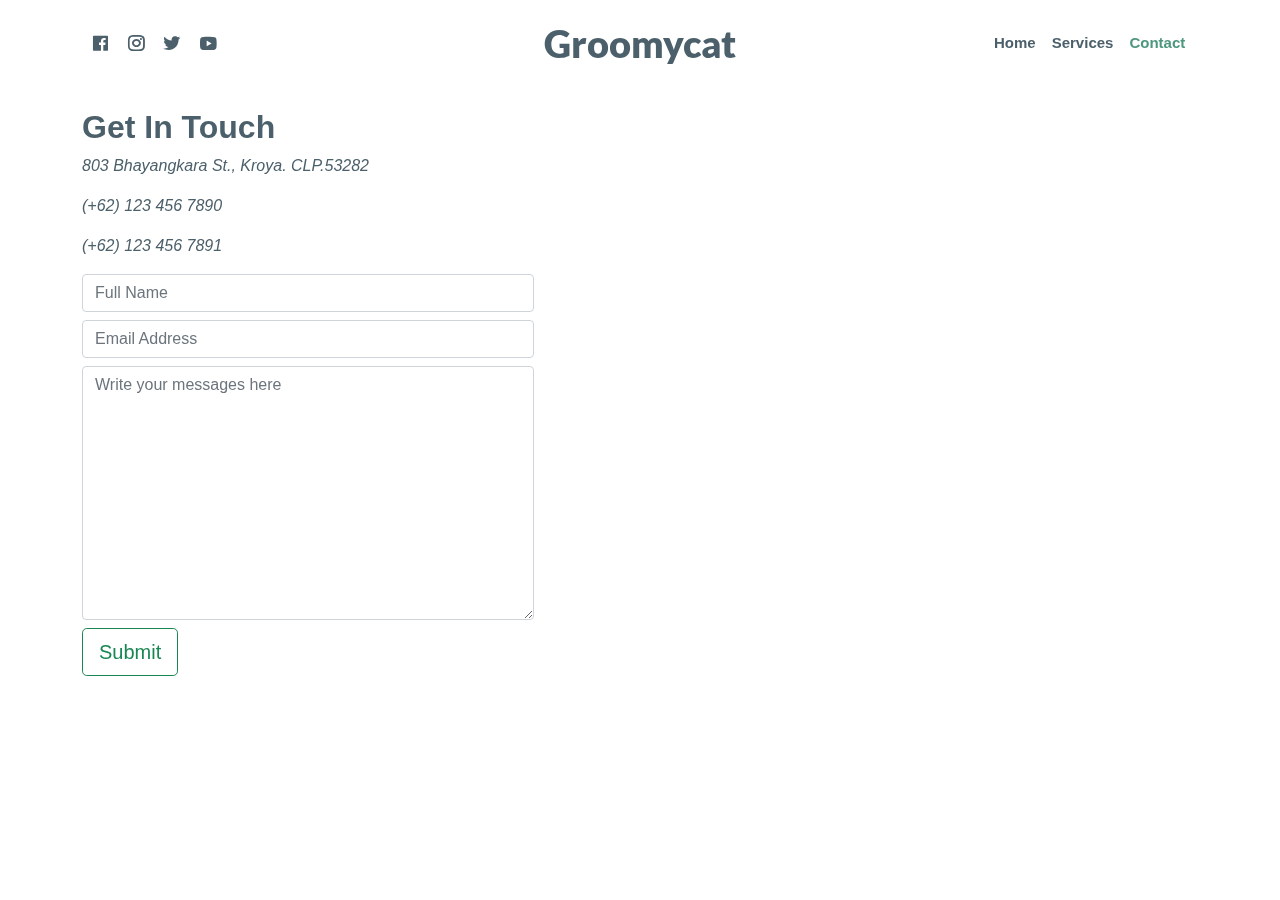
==== contact.html @ 2e1c2865 "+ service" ====
<!doctype html>
<html lang="en">
    <head>
        <!-- Required meta tags -->
        <meta charset="utf-8">
        <meta name="viewport" content="width=device-width, initial-scale=1">
        <title>Groomycat | Contact</title>
        <!-- Bootstrap CSS -->
        <link href="https://cdn.jsdelivr.net/npm/bootstrap@5.1.3/dist/css/bootstrap.min.css" rel="stylesheet" integrity="sha384-1BmE4kWBq78iYhFldvKuhfTAU6auU8tT94WrHftjDbrCEXSU1oBoqyl2QvZ6jIW3" crossorigin="anonymous">
        <link rel="icon" type="image/x-icon" href="/assets/img/favicon.ico">


        <!--
            Third party libraries
        -->
    
        <!-- Bootsrap v5.1.3 -->
        <link rel="stylesheet" type="text/css" href="assets/lib/bootstrap-5.1.3/css/bootstrap.min.css" />
        <!-- Animate on Scroll v2.3.1 -->
        <link href="assets/lib/aos-3.2.1/aos.css" rel="stylesheet" />
        <script src="assets/lib/aos-3.2.1/aos.js"></script>
        <!-- Remix Icon v2.5.0 -->
        <link href="assets/lib/remixicon-2.5.0/remixicon.css" rel="stylesheet">
        <!-- JQuery v2.5.0 -->
        <script type="text/javascript" src="assets/lib/jquery-3.6.0/jquery.min.js"></script>
    
        <!--
            Custom Script/CSS 
        -->
    
        <link rel="stylesheet" type="text/css" href="assets/css/main.css" />
    </head>
    <body>
        <!-- Header -->
    <header id="header" class="header fixed-top">
        <!-- Container -->
        <div class="container d-flex align-items-center justify-content-lg-between">
            <!-- Social Links -->
            <div class="social-links d-none d-lg-block d-xl-block d-xl-block d-xxl-block">
                <ul>
                    <li class="nav-link">
                        <a href="http://example.com/" target="_blank">
                            <i class="ri-facebook-box-fill"></i>
                        </a>
                    </li>
                    <li class="nav-link">
                        <a href="http://example.com/" target="_blank">
                            <i class="ri-instagram-line"></i>
                        </a>
                    </li>
                    <li class="nav-link">
                        <a href="http://example.com/" target="_blank">
                            <i class="ri-twitter-fill"></i>
                        </a>
                    </li>
                    <li class="nav-link">
                        <a href="http://example.com/" target="_blank">
                            <i class="ri-youtube-fill"></i>
                        </a>
                    </li>
                </ul>
            </div> <!-- End of Social Links -->
            <!-- Logo -->
            <h1 class="logo me-auto me-lg-0">
                <a href="index.html">Groomycat</a>
            </h1> <!-- End of Logo -->
            <!-- Navbar -->
            <nav id="navbar" class="navbar order-last order-lg-0">
                <ul>
                    <li><a class="nav-link" href="index.html" target="_blank">Home</a></li>
                    <li><a class="nav-link" href="services.html" target="_blank">Services</a></li>
                    <li><a class="nav-link active" href="contact.html" target="_self">Contact</a></li>
                </ul>
                <i class="ri-menu-3-fill mobile-nav-toggle"></i>
            </nav> <!-- End of Navbar -->
        </div> <!-- End of Container -->
    </header> <!-- End of Header -->

        <main>
            <section id="see-us-section" class="see-us-section">
                    <div class="container mt-5" data-aos="zoom-in" data-aos-easing="linear" data-aos-duration="1500">
                        <div class="row">
                            <div class="col">
                                <form action="POST" class="form-inline">
                                    <p class="fw-bold h2">Get In Touch</p>
                                    <p>
                                        <i class="bi bi-geo-alt-fill">    803 Bhayangkara St., Kroya. CLP.53282</i>
                                    </p>
                                    <p>
                                        <i class="bi bi-telephone-fill">    (+62) 123 456 7890</i> 
                                    </p>
                                    <p>
                                        <i class="bi bi-phone">    (+62) 123 456 7891</i>
                                    </p>
                                    <div class="mb-2">
                                        <input type="name" class="form-control" id="exampleInputEmail1" aria-describedby="emailHelp" placeholder="Full Name">
                                    </div>
                                    <div class="mb-2">
                                        <input type="email" class="form-control" id="exampleInputEmail1" aria-describedby="emailHelp" placeholder="Email Address">
                                    </div>
                                    <div class="mb-2">
                                        <textarea class="form-control" placeholder="Write your messages here" name="" id="" cols="30" rows="10"></textarea>
                                    </div>
                                    <button type="submit" class="btn btn-outline-success btn-lg mb-5">Submit</button>
                                </form>
                            </div>
                            <div class="col" data-aos="zoom-in" data-aos-easing="linear" data-aos-duration="1500">
                                <div class="embed-responsive embed-responsive-16by9">
                                    <iframe src="https://www.google.com/maps/embed?pb=!1m18!1m12!1m3!1d3954.4920836855167!2d109.25138791477715!3d-7.63010859449859!2m3!1f0!2f0!3f0!3m2!1i1024!2i768!4f13.1!3m3!1m2!1s0x2e654128eaaaaaab%3A0x3e90bcf5beb75031!2sStasiun%20Kroya!5e0!3m2!1sen!2sid!4v1652248212293!5m2!1sen!2sid" width="640px" height="525px" style="border:0;" allowfullscreen="" loading="lazy" referrerpolicy="no-referrer-when-downgrade" class="embed-responsive-item"></iframe>
                                </div>
                            </div>
                        </div>
                    </div>
            </section>

            <footer id="footer">
                <!-- 
                    TODO: create footer 
                -->
            </footer>

        </main>
        <script type="module" src="assets/lib/jquery-3.6.0/jquery.min.js"></script>
        <script type="module" src="assets/lib/bootstrap-5.1.3/js/bootstrap.bundle.min.js"></script>
        <script type="text/javascript" src="assets/js/main.js"></script>
        <script src="https://cdn.jsdelivr.net/npm/bootstrap@5.1.3/dist/js/bootstrap.bundle.min.js" integrity="sha384-ka7Sk0Gln4gmtz2MlQnikT1wXgYsOg+OMhuP+IlRH9sENBO0LRn5q+8nbTov4+1p" crossorigin="anonymous"></script>
    </body>
</html>
---- assets/css/main.css ----
/* --------- 
 * Imports *
 --------- */

@font-face {
  font-family: 'Lato';
  src: url('/assets/font/lato/Lato-Black.ttf') format('truetype'),
    url('/assets/font/lato/Lato-BlackItalic.ttf') format('truetype'),
    url('/assets/font/lato/Lato-Bold.ttf') format('truetype'),
    url('/assets/font/lato/Lato-BoldItalic.ttf') format('truetype'),
    url('/assets/font/lato/Lato-Italic.ttf') format('truetype'),
    url('/assets/font/lato/Lato-Light.ttf') format('truetype'),
    url('/assets/font/lato/Lato-LightItalic.ttf') format('truetype'),
    url('/assets/font/lato/Lato-Regular.ttf') format('truetype'),
    url('/assets/font/lato/Lato-Thin.ttf') format('truetype'),
    url('/assets/font/lato/Lato-ThinItalic.ttf') format('truetype'), ;
}

/* -------- 
 * Common *
 -------- */

:root {

  /* ----------------- 
   * Jangan Diganti! *
   * Do not Change!  *
   ----------------- */

  scroll-behavior: smooth;

  /** 
   * Colors                                                                   
   * ref: https://coolors.co/000000-4c606b-bbdddb-c9e4e2-f4f4f9-4e967e-458771-ffe057
   */
  --black: hsl(0, 0%, 0%);
  --cadet: hsl(201, 17%, 36%);
  --powder-blue: hsl(177, 33%, 79%);
  --light-cyan: hsl(176, 33%, 84%);
  --ghost-white: hsl(240, 29%, 97%);
  --illuminating-emerald: hsl(160, 32%, 45%);
  --viridian: hsl(160, 32%, 40%);
}

body {
  font-family: "Open Sans", sans-serif;
  color: var(--cadet);
}

a {
  text-decoration: none;
}

a:hover {
  text-decoration: none;
}

h1,
h2,
h3,
h4,
h5,
h6 {
  font-family: "Lato", sans-serif;
}

/* ----------------------------- 
 * Disable AOS delay on mobile *
 ----------------------------- */

@media screen and (max-width: 768px) {
  [data-aos-delay] {
    transition-delay: 0 !important;
  }
}

/* -------- 
 * Header *
 -------- */

.header {
  transition: all 0.5s;
  z-index: 1000;
  padding: 20px 0;
}

.header.header-scrolled {
  padding: 10px 0;
  background: #fff;
  box-shadow: 0px 2px 15px hsla(201, 17%, 36%, 0.1);
}

.header.header-inner-pages {
  background: rgba(0, 0, 0, 0.8);
}

.header .logo {
  font-size: 38px;
  margin: 0;
  padding: 0;
  line-height: 1;
  font-weight: 900;
}

@media (max-width: 768px) {
  .header .logo {
    font-size: 24px;
  }
}

.header .logo a {
  color: var(--cadet);
}

.social-links {
  padding: 0;
}

@media (min-width: 992px) {
  .social-links {
    width: 13.25rem;
  }
}

.social-links ul {
  margin: 0;
  padding: 0;
  display: flex;
  list-style: none;
  align-items: center;
}

.social-links li {
  position: relative;
}

.social-links .nav-link {
  padding: 0.5rem 0.5rem !important;
}

.social-links a,
.social-links a:focus {
  display: flex;
  align-items: center;
  justify-content: space-between;
}

.social-links i {
  font-size: 20px;
  transition: 0.4s;
  color: var(--cadet);
}

.social-links i:hover {
  color: var(--illuminating-emerald);
}

/* -------- 
 * Navbar *
 -------- */

/**
 * Desktop
 */
.navbar {
  padding: 0;
}

@media (min-width: 992px) {
  .navbar {
    width: 13.25rem;
  }
}

.navbar ul {
  margin: 0;
  padding: 0;
  display: flex;
  list-style: none;
}

.navbar li {
  position: relative;
}

.navbar .nav-link {
  padding: 0.5rem 0.5rem !important;
}

.navbar a,
.navbar a:focus {
  display: flex;
  align-items: center;
  justify-content: space-between;
  font-size: 15px;
  font-weight: 600;
  color: var(--cadet);
  white-space: nowrap;
  transition: 0.4s;
}

.navbar a:hover,
.navbar li:hover>a {
  color: var(--illuminating-emerald);
}

.navbar .active,
.navbar .active:focus {
  color: var(--illuminating-emerald);
}

.navbar .dropdown ul {
  display: block;
  position: absolute;
  left: 14px;
  top: calc(100% + 30px);
  margin: 0;
  z-index: 99;
  opacity: 0;
  background: #fff;
  box-shadow: 0px 0px 30px rgba(127, 137, 161, 0.25);
  transition: 0.3s;
}

.navbar .dropdown ul li {
  min-width: 200px;
}

.navbar .dropdown ul a {
  font-size: 14px;
  text-transform: none;
  color: #151515;
  font-weight: 400;
}

.navbar .dropdown ul a i {
  font-size: 12px;
}

.navbar .dropdown ul a:hover,
.navbar .dropdown ul .active:hover,
.navbar .dropdown ul li:hover>a {
  background-color: #ffc451;
}

.navbar .dropdown:hover>ul {
  opacity: 1;
  top: 100%;
  visibility: visible;
}

.navbar .dropdown .dropdown ul {
  top: 0;
  left: calc(100% - 30px);
}

.navbar .dropdown .dropdown:hover>ul {
  opacity: 1;
  top: 0;
  left: 100%;
  visibility: visible;
}

@media (max-width: 1366px) {
  .navbar .dropdown .dropdown ul {
    left: -90%;
  }

  .navbar .dropdown .dropdown:hover>ul {
    left: -100%;
  }
}

/**
 * Mobile
 */
.mobile-nav-toggle {
  color: var(--cadet);
  font-size: 28px;
  cursor: pointer;
  display: none;
  line-height: 0;
  transition: 0.5s;
}

.mobile-nav-toggle.ri-menu-3-fill,
.mobile-nav-toggle.ri-close-fill {
  line-height: 1;
}

@media (max-width: 992px) {
  .mobile-nav-toggle {
    display: block;
  }

  .navbar ul {
    display: none;
  }
}

.navbar-mobile {
  position: fixed;
  top: 0;
  right: 0;
  left: 0;
  bottom: 0;
  background: rgba(0, 0, 0, 0.9);
  transition: 0.3s;
  z-index: 999;
}

.navbar-mobile .mobile-nav-toggle {
  position: absolute;
  top: 15px;
  right: 15px;
}

.navbar-mobile ul {
  display: block;
  position: absolute;
  top: 55px;
  right: 15px;
  bottom: 15px;
  left: 15px;
  border-radius: 15px;
  background-color: #fff;
  overflow-y: auto;
  transition: 0.3s;
}

.navbar-mobile a,
.navbar-mobile a:focus {
  font-size: 15px;
  color: var(--cadet);
}

.navbar-mobile a:hover,
.navbar-mobile .active,
.navbar-mobile li:hover>a {
  color: var(--ghost-white);
  background-color: var(--illuminating-emerald);
}

.navbar-mobile .getstarted,
.navbar-mobile .getstarted:focus {
  margin: 15px;
}

.navbar-mobile .dropdown ul {
  position: static;
  display: none;
  z-index: 99;
  opacity: 1;
  visibility: visible;
  background: #fff;
  box-shadow: 0px 0px 30px rgba(127, 137, 161, 0.25);
}

.navbar-mobile .dropdown ul li {
  min-width: 200px;
}

.navbar-mobile .dropdown ul a {
  color: #151515;
}

.navbar-mobile .dropdown ul a i {
  font-size: 12px;
}

.navbar-mobile .dropdown ul a:hover,
.navbar-mobile .dropdown ul .active:hover,
.navbar-mobile .dropdown ul li:hover>a {
  background-color: #ffc451;
}

.navbar-mobile .dropdown>.dropdown-active {
  display: block;
}

/* --------- 
 * Section *
 --------- */

section {
  padding: 60px 0;
}

.section-header {
  text-align: center;
  padding-bottom: 40px;
}

.section-header h2 {
  padding: 0;
  font-size: 32px;
  line-height: 42px;
  font-weight: 700;
  color: var(--cadet);
}

.section-header .solid-divider {
  margin: 15px 0;
  border-top: 3px solid var(--cadet);
}

.section-header p {
  padding: 0;
  letter-spacing: 0.5px;
  color: var(--cadet);
}

@media (max-width: 768px) {
  .section-header h2 {
    font-size: 28px;
    line-height: 32px;
  }
}

/* --------------
 * Hero Section *
 -------------- */

.hero {
  width: 100%;
  height: 100vh;
}

.hero h1 {
  margin: 0;
  font-size: 48px;
  font-weight: 700;
  color: var(--cadet);
}

.hero h2 {
  color: var(--cadet);
  margin: 15px 0 0 0;
  font-size: 26px;
}

.hero .btn-our-services {
  margin-top: 30px;
  padding: 9px 20px 9px 24px;
  border-radius: 10px;
  white-space: nowrap;
  display: inline-block;
  transition: 0.5s;
  font-weight: 600;
  font-size: 16px;
  letter-spacing: 1px;
  background-color: var(--illuminating-emerald);
  color: #fff;
}

.hero .btn-our-services:hover {
  background-color: var(--viridian);
}

.hero .hero-img {
  text-align: right;
}

@media (min-width: 1024px) {
  .hero {
    background-attachment: fixed;
  }
}

@media (max-width: 992px) {
  .hero {
    height: auto;
    padding: 120px 0 60px 0;
  }

  .hero .hero-img {
    text-align: center;
    margin-top: 80px;
  }

  .hero .hero-img img {
    width: 80%;
  }
}

@media (max-width: 768px) {
  .hero {
    text-align: center;
  }

  .hero h1 {
    font-size: 32px;
  }

  .hero h2 {
    font-size: 24px;
  }

  .hero .hero-img img {
    width: 100%;
  }
}

/* ------------------
 * Featured Section *
 ------------------ */

.featured {
  width: 100%;
  padding-top: calc(25vh / 2);
  padding-bottom: calc(25vh / 2);
}

.featured .box {
  padding: 20px;
  box-shadow: 0px 0px 20px rgba(0, 0, 0, 0.05);
  text-align: center;
  height: 100%;
  border-radius: 15px;
}

.featured .box:hover {
  border: 2px solid var(--powder-blue);
}

.featured .box img {
  padding: 30px 50px;
  border-radius: 50%;
  transition: 0.5s;
  transform: scale(1.1);
}

.featured .box:hover img {
  transform: scale(1);
}

.box h3 {
  font-size: 24px;
  color: var(--cadet);
  font-weight: 700;
  margin: 24px 0px;
}

.box a,
.box a:focus {
  font-size: 15px;
  font-weight: 600;
  color: var(--illuminating-emerald);
  text-decoration: underline;
  white-space: nowrap;
}

/* ---------------------
 * Testimonial Section *
 --------------------- */

.testimonial {
  width: 100%;
  padding-top: calc(25vh / 2);
  padding-bottom: calc(25vh / 2);
}

.testimonial .container .row div .section-header {
  padding: 0 15px;
  text-align: start;
}

.carousel-inner .carousel-item img {
  border-radius: 15px !important;
}

.darken-img {
  filter: brightness(40%);
}

@media (max-width: 992px) {
  .testimonial .container .row div {
    justify-content: center;
  }

  .testimonial .container .row div .section-header {
    text-align: center;
  }
}

@media (max-width: 768px) {
  .carousel-caption {
    padding: 0;
  }

  .carousel-item div p {
    font-size: 12px !important;
    margin-bottom: 0;
  }

  .carousel-item div h5 {
    font-size: 16px !important;
  }

  .carousel-indicators {
    display: none;
  }
}

/* -----------------
 * See Us Section *
 ----------------- */

.see-us {
  width: 100%;
  padding-top: calc(25vh / 2);
  padding-bottom: calc(25vh / 2);
}

.see-us .bushrs {
  background-color: var(--light-cyan);
  color: var(--cadet);
  border-top-left-radius: 15px;
  border-bottom-left-radius: 15px;
}

.see-us h4 {
  padding: 3rem 5rem 0 5rem;
  align-self: center;
  text-align: center;
  font-weight: 600;
}

.see-us .days {
  padding: 3rem 3rem;
  text-align: start;
}

.see-us .hours {
  padding: 3rem 3rem;
  text-align: end;
}

.see-us .busloc {
  border: 2px solid var(--light-cyan);
  color: var(--cadet);
  border-top-right-radius: 15px;
  border-bottom-right-radius: 15px;
}

.see-us .row {
  --bs-gutter-x: 0 !important;
}

.see-us .map-responsive {
  padding-bottom: 76.6%;
  position: relative;
  height: 0;
  border-top-right-radius: 15px;
}

.see-us .map-responsive iframe {
  left: 0;
  top: 0;
  height: 100%;
  width: 100%;
  position: absolute;
  border-top-right-radius: 15px;
}

.see-us .row {
  --bs-gutter-x: 0 !important;
}

.see-us .map-responsive {
  padding-bottom: 75%;
  position: relative;
  height: 0;
  border-top-right-radius: 15px;
}

.see-us .busloc .map-loc p {
  padding: 1rem 1rem;
  border-top: 2px solid var(--light-cyan);
  text-align: center;
  margin: 0;
}

@media (max-width: 992px) {
  .see-us h4 {
    padding: 3rem 5rem 0 5rem;
  }

  .see-us .bushrs {
    border-top-left-radius: 15px;
    border-top-right-radius: 15px;
    border-bottom-left-radius: 0;
  }

  .see-us .busloc {
    border-top-right-radius: 0;
    border-bottom-left-radius: 15px;
    border-bottom-right-radius: 15px;
  }

  .see-us .map-responsive {
    border-bottom-left-radius: 0px;
  }

  .see-us .map-responsive iframe {
    border-top-right-radius: 0px;
  }

}

@media (max-width: 768px) {
  .see-us h4 {
    padding: 1.5rem 3rem 0 3rem;
  }

  .see-us .days {
    padding: 1.5rem 2rem;
    font-size: 12px;
  }

  .see-us .hours {
    padding: 1.5rem 2rem;
    font-size: 12px;
  }
}

@media (max-width: 340px) {
  .see-us h4 {
    padding: 2rem 1rem 0rem 1rem;
  }

  .see-us .days {
    padding: 1.5rem 1rem;
    font-size: 11px;
  }

  .see-us .hours {
    padding: 1.5rem 1rem;
    font-size: 11px;
  }
}

/* --------
 * Footer *
 -------- */
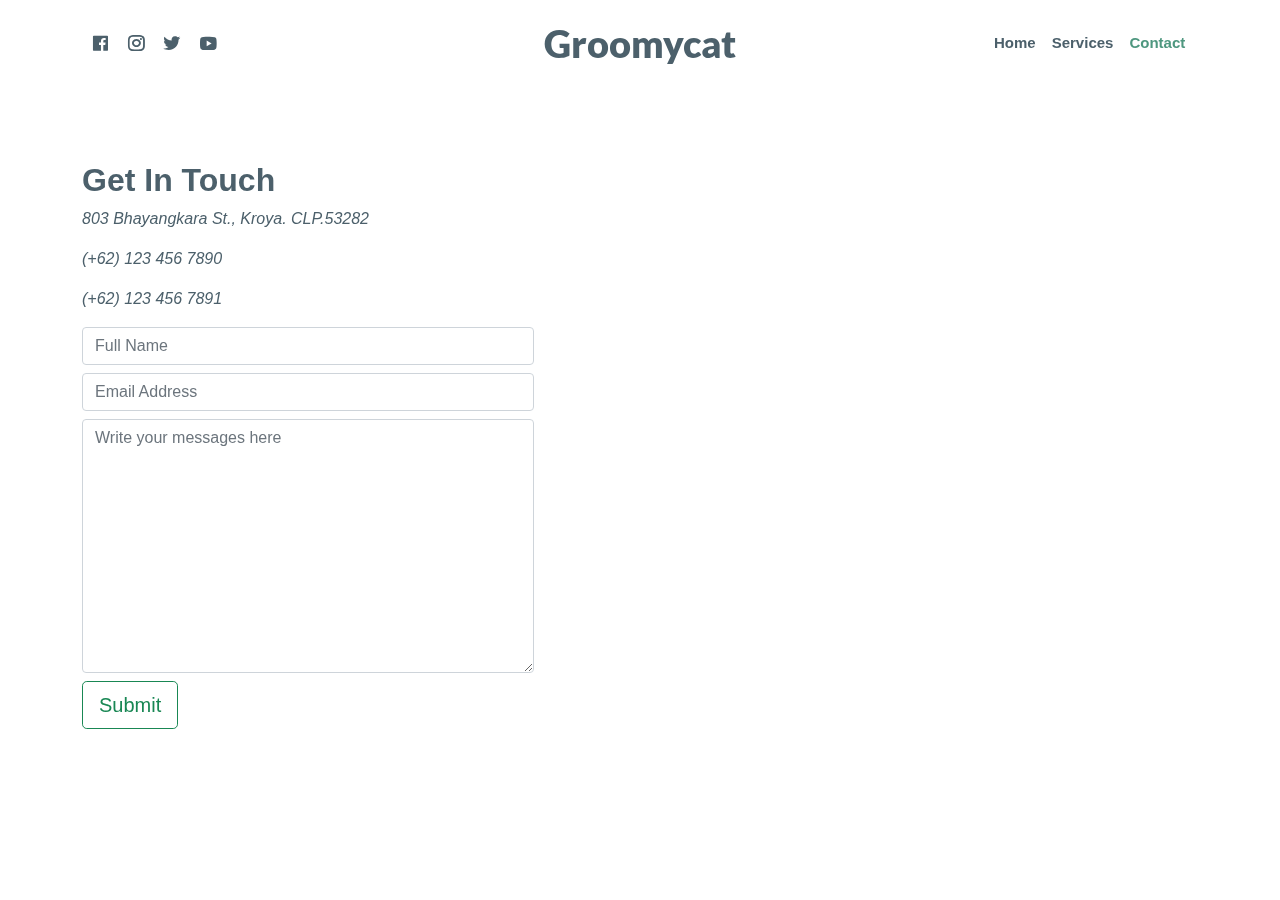
==== commit c5937efa: "+ .services & .contact padding" ====
--- a/contact.html
+++ b/contact.html
@@ -1,37 +1,40 @@
 <!doctype html>
 <html lang="en">
-    <head>
-        <!-- Required meta tags -->
-        <meta charset="utf-8">
-        <meta name="viewport" content="width=device-width, initial-scale=1">
-        <title>Groomycat | Contact</title>
-        <!-- Bootstrap CSS -->
-        <link href="https://cdn.jsdelivr.net/npm/bootstrap@5.1.3/dist/css/bootstrap.min.css" rel="stylesheet" integrity="sha384-1BmE4kWBq78iYhFldvKuhfTAU6auU8tT94WrHftjDbrCEXSU1oBoqyl2QvZ6jIW3" crossorigin="anonymous">
-        <link rel="icon" type="image/x-icon" href="/assets/img/favicon.ico">
+
+<head>
+    <!-- Required meta tags -->
+    <meta charset="utf-8">
+    <meta name="viewport" content="width=device-width, initial-scale=1">
+    <title>Groomycat | Contact</title>
+    <!-- Bootstrap CSS -->
+    <link href="https://cdn.jsdelivr.net/npm/bootstrap@5.1.3/dist/css/bootstrap.min.css" rel="stylesheet"
+        integrity="sha384-1BmE4kWBq78iYhFldvKuhfTAU6auU8tT94WrHftjDbrCEXSU1oBoqyl2QvZ6jIW3" crossorigin="anonymous">
+    <link rel="icon" type="image/x-icon" href="/assets/img/favicon.ico">
 
 
-        <!--
+    <!--
             Third party libraries
         -->
-    
-        <!-- Bootsrap v5.1.3 -->
-        <link rel="stylesheet" type="text/css" href="assets/lib/bootstrap-5.1.3/css/bootstrap.min.css" />
-        <!-- Animate on Scroll v2.3.1 -->
-        <link href="assets/lib/aos-3.2.1/aos.css" rel="stylesheet" />
-        <script src="assets/lib/aos-3.2.1/aos.js"></script>
-        <!-- Remix Icon v2.5.0 -->
-        <link href="assets/lib/remixicon-2.5.0/remixicon.css" rel="stylesheet">
-        <!-- JQuery v2.5.0 -->
-        <script type="text/javascript" src="assets/lib/jquery-3.6.0/jquery.min.js"></script>
-    
-        <!--
+
+    <!-- Bootsrap v5.1.3 -->
+    <link rel="stylesheet" type="text/css" href="assets/lib/bootstrap-5.1.3/css/bootstrap.min.css" />
+    <!-- Animate on Scroll v2.3.1 -->
+    <link href="assets/lib/aos-3.2.1/aos.css" rel="stylesheet" />
+    <script src="assets/lib/aos-3.2.1/aos.js"></script>
+    <!-- Remix Icon v2.5.0 -->
+    <link href="assets/lib/remixicon-2.5.0/remixicon.css" rel="stylesheet">
+    <!-- JQuery v2.5.0 -->
+    <script type="text/javascript" src="assets/lib/jquery-3.6.0/jquery.min.js"></script>
+
+    <!--
             Custom Script/CSS 
         -->
-    
-        <link rel="stylesheet" type="text/css" href="assets/css/main.css" />
-    </head>
-    <body>
-        <!-- Header -->
+
+    <link rel="stylesheet" type="text/css" href="assets/css/main.css" />
+</head>
+
+<body>
+    <!-- Header -->
     <header id="header" class="header fixed-top">
         <!-- Container -->
         <div class="container d-flex align-items-center justify-content-lg-between">
@@ -76,53 +79,60 @@
         </div> <!-- End of Container -->
     </header> <!-- End of Header -->
 
-        <main>
-            <section id="see-us-section" class="see-us-section">
-                    <div class="container mt-5" data-aos="zoom-in" data-aos-easing="linear" data-aos-duration="1500">
-                        <div class="row">
-                            <div class="col">
-                                <form action="POST" class="form-inline">
-                                    <p class="fw-bold h2">Get In Touch</p>
-                                    <p>
-                                        <i class="bi bi-geo-alt-fill">    803 Bhayangkara St., Kroya. CLP.53282</i>
-                                    </p>
-                                    <p>
-                                        <i class="bi bi-telephone-fill">    (+62) 123 456 7890</i> 
-                                    </p>
-                                    <p>
-                                        <i class="bi bi-phone">    (+62) 123 456 7891</i>
-                                    </p>
-                                    <div class="mb-2">
-                                        <input type="name" class="form-control" id="exampleInputEmail1" aria-describedby="emailHelp" placeholder="Full Name">
-                                    </div>
-                                    <div class="mb-2">
-                                        <input type="email" class="form-control" id="exampleInputEmail1" aria-describedby="emailHelp" placeholder="Email Address">
-                                    </div>
-                                    <div class="mb-2">
-                                        <textarea class="form-control" placeholder="Write your messages here" name="" id="" cols="30" rows="10"></textarea>
-                                    </div>
-                                    <button type="submit" class="btn btn-outline-success btn-lg mb-5">Submit</button>
-                                </form>
-                            </div>
-                            <div class="col" data-aos="zoom-in" data-aos-easing="linear" data-aos-duration="1500">
-                                <div class="embed-responsive embed-responsive-16by9">
-                                    <iframe src="https://www.google.com/maps/embed?pb=!1m18!1m12!1m3!1d3954.4920836855167!2d109.25138791477715!3d-7.63010859449859!2m3!1f0!2f0!3f0!3m2!1i1024!2i768!4f13.1!3m3!1m2!1s0x2e654128eaaaaaab%3A0x3e90bcf5beb75031!2sStasiun%20Kroya!5e0!3m2!1sen!2sid!4v1652248212293!5m2!1sen!2sid" width="640px" height="525px" style="border:0;" allowfullscreen="" loading="lazy" referrerpolicy="no-referrer-when-downgrade" class="embed-responsive-item"></iframe>
-                                </div>
-                            </div>
+    <section id="contact" class="contact">
+        <div class="container mt-5" data-aos="zoom-in" data-aos-easing="linear" data-aos-duration="1500">
+            <div class="row">
+                <div class="col">
+                    <form action="POST" class="form-inline">
+                        <p class="fw-bold h2">Get In Touch</p>
+                        <p>
+                            <i class="bi bi-geo-alt-fill"> 803 Bhayangkara St., Kroya. CLP.53282</i>
+                        </p>
+                        <p>
+                            <i class="bi bi-telephone-fill"> (+62) 123 456 7890</i>
+                        </p>
+                        <p>
+                            <i class="bi bi-phone"> (+62) 123 456 7891</i>
+                        </p>
+                        <div class="mb-2">
+                            <input type="name" class="form-control" id="exampleInputEmail1" aria-describedby="emailHelp"
+                                placeholder="Full Name">
                         </div>
+                        <div class="mb-2">
+                            <input type="email" class="form-control" id="exampleInputEmail1"
+                                aria-describedby="emailHelp" placeholder="Email Address">
+                        </div>
+                        <div class="mb-2">
+                            <textarea class="form-control" placeholder="Write your messages here" name="" id=""
+                                cols="30" rows="10"></textarea>
+                        </div>
+                        <button type="submit" class="btn btn-outline-success btn-lg mb-5">Submit</button>
+                    </form>
+                </div>
+                <div class="col" data-aos="zoom-in" data-aos-easing="linear" data-aos-duration="1500">
+                    <div class="embed-responsive embed-responsive-16by9">
+                        <iframe
+                            src="https://www.google.com/maps/embed?pb=!1m18!1m12!1m3!1d3954.4920836855167!2d109.25138791477715!3d-7.63010859449859!2m3!1f0!2f0!3f0!3m2!1i1024!2i768!4f13.1!3m3!1m2!1s0x2e654128eaaaaaab%3A0x3e90bcf5beb75031!2sStasiun%20Kroya!5e0!3m2!1sen!2sid!4v1652248212293!5m2!1sen!2sid"
+                            width="640px" height="525px" style="border:0;" allowfullscreen="" loading="lazy"
+                            referrerpolicy="no-referrer-when-downgrade" class="embed-responsive-item"></iframe>
                     </div>
-            </section>
+                </div>
+            </div>
+        </div>
+    </section>
 
-            <footer id="footer">
-                <!-- 
-                    TODO: create footer 
-                -->
-            </footer>
+    <footer id="footer">
+        <!-- 
+            TODO: create footer 
+        -->
+    </footer>
 
-        </main>
-        <script type="module" src="assets/lib/jquery-3.6.0/jquery.min.js"></script>
-        <script type="module" src="assets/lib/bootstrap-5.1.3/js/bootstrap.bundle.min.js"></script>
-        <script type="text/javascript" src="assets/js/main.js"></script>
-        <script src="https://cdn.jsdelivr.net/npm/bootstrap@5.1.3/dist/js/bootstrap.bundle.min.js" integrity="sha384-ka7Sk0Gln4gmtz2MlQnikT1wXgYsOg+OMhuP+IlRH9sENBO0LRn5q+8nbTov4+1p" crossorigin="anonymous"></script>
-    </body>
+    <script type="module" src="assets/lib/jquery-3.6.0/jquery.min.js"></script>
+    <script type="module" src="assets/lib/bootstrap-5.1.3/js/bootstrap.bundle.min.js"></script>
+    <script type="text/javascript" src="assets/js/main.js"></script>
+    <script src="https://cdn.jsdelivr.net/npm/bootstrap@5.1.3/dist/js/bootstrap.bundle.min.js"
+        integrity="sha384-ka7Sk0Gln4gmtz2MlQnikT1wXgYsOg+OMhuP+IlRH9sENBO0LRn5q+8nbTov4+1p"
+        crossorigin="anonymous"></script>
+</body>
+
 </html>--- a/assets/css/main.css
+++ b/assets/css/main.css
@@ -36,10 +36,11 @@
   --black: hsl(0, 0%, 0%);
   --cadet: hsl(201, 17%, 36%);
   --powder-blue: hsl(177, 33%, 79%);
-  --light-cyan: hsl(176, 33%, 84%);
   --ghost-white: hsl(240, 29%, 97%);
   --illuminating-emerald: hsl(160, 32%, 45%);
   --viridian: hsl(160, 32%, 40%);
+  --brunswick-green: hsl(160, 31%, 28%);
+  --mustard: hsl(49, 100%, 67%);
 }
 
 body {
@@ -613,7 +614,7 @@
 }
 
 .see-us .bushrs {
-  background-color: var(--light-cyan);
+  background-color: var(--powder-blue);
   color: var(--cadet);
   border-top-left-radius: 15px;
   border-bottom-left-radius: 15px;
@@ -637,7 +638,7 @@
 }
 
 .see-us .busloc {
-  border: 2px solid var(--light-cyan);
+  border: 2px solid var(--powder-blue);
   color: var(--cadet);
   border-top-right-radius: 15px;
   border-bottom-right-radius: 15px;
@@ -676,7 +677,7 @@
 
 .see-us .busloc .map-loc p {
   padding: 1rem 1rem;
-  border-top: 2px solid var(--light-cyan);
+  border-top: 2px solid var(--powder-blue);
   text-align: center;
   margin: 0;
 }
@@ -740,6 +741,171 @@
   }
 }
 
+
+/* ----------
+ * Services *
+ ---------- */
+
+.services {
+  width: 100%;
+  padding-top: calc(25vh / 2);
+  padding-bottom: calc(25vh / 2);
+}
+
+
+/* ---------
+ * Contact *
+ --------- */
+
+.contact {
+  width: 100%;
+  padding-top: calc(25vh / 2);
+  padding-bottom: calc(25vh / 2);
+}
+
 /* --------
  * Footer *
- -------- */+ -------- */
+
+#footer {
+  background: var(--brunswick-green);
+  color: #fff;
+  font-size: 14px;
+}
+
+#footer .footer-top {
+  background: var(--illuminating-emerald);
+  padding: 60px 0 30px 0;
+}
+
+#footer .footer-top .footer-info {
+  margin-bottom: 30px;
+}
+
+#footer .footer-top .footer-info h3 {
+  font-size: 28px;
+  margin: 0 0 20px 0;
+  padding: 2px 0 2px 0;
+  line-height: 1;
+  font-weight: 700;
+}
+
+#footer .footer-top .footer-info p {
+  font-size: 14px;
+  line-height: 24px;
+  margin-bottom: 0;
+  font-family: "Lato", sans-serif;
+  color: #fff;
+}
+
+#footer .footer-top h4 {
+  font-size: 16px;
+  font-weight: 600;
+  color: #fff;
+  position: relative;
+  padding-bottom: 12px;
+}
+
+#footer .footer-top .footer-links {
+  margin-bottom: 30px;
+}
+
+#footer .footer-top .footer-links ul {
+  list-style: none;
+  padding: 0;
+  margin: 0;
+}
+
+#footer .footer-top .footer-links ul i {
+  padding-right: 2px;
+  color: var(--ghost-white);
+  font-size: 18px;
+  line-height: 1;
+  opacity: 0.5;
+}
+
+#footer .footer-top .footer-links ul li {
+  padding: 10px 0;
+  display: flex;
+  align-items: center;
+}
+
+#footer .footer-top .footer-links ul li:first-child {
+  padding-top: 0;
+}
+
+#footer .footer-top .footer-links ul a {
+  color: #fff;
+  transition: 0.3s;
+  display: inline-block;
+  line-height: 1;
+}
+
+#footer .footer-top .footer-links ul a:hover {
+  text-decoration: underline;
+}
+
+#footer .developed-by {
+  padding: 1rem 0;
+  text-align: center;
+  font-size: 13px;
+  color: #fff;
+}
+
+/* ---------------------------------------------
+ * Pre-loader                                  *
+ * Ref: https://codepen.io/bassetts/pen/RqrPWG *
+ --------------------------------------------- */
+
+.pre-loader-container {
+  position: fixed;
+  top: 0;
+  left: 0;
+  right: 0;
+  bottom: 0;
+  z-index: 9999;
+  overflow: hidden;
+  background: var(--ghost-white);
+}
+
+.pre-loader {
+  display: flex;
+  justify-content: center;
+  position: fixed;
+  top: 50%;
+  left: 50%;
+}
+
+.pre-loader div {
+  width: 1rem;
+  height: 1rem;
+  margin: 2rem 0.3rem;
+  background: var(--illuminating-emerald);
+  border-radius: 50%;
+  -webkit-animation: 0.9s bounce infinite alternate;
+  animation: 0.9s bounce infinite alternate;
+}
+
+.pre-loader div:nth-child(2) {
+  -webkit-animation-delay: 0.3s;
+  animation-delay: 0.3s;
+}
+
+.pre-loader div:nth-child(3) {
+  -webkit-animation-delay: 0.6s;
+  animation-delay: 0.6s;
+}
+
+@-webkit-keyframes bounce {
+  to {
+    opacity: 0.3;
+    transform: translate3d(0, -1rem, 0);
+  }
+}
+
+@keyframes bounce {
+  to {
+    opacity: 0.3;
+    transform: translate3d(0, -1rem, 0);
+  }
+}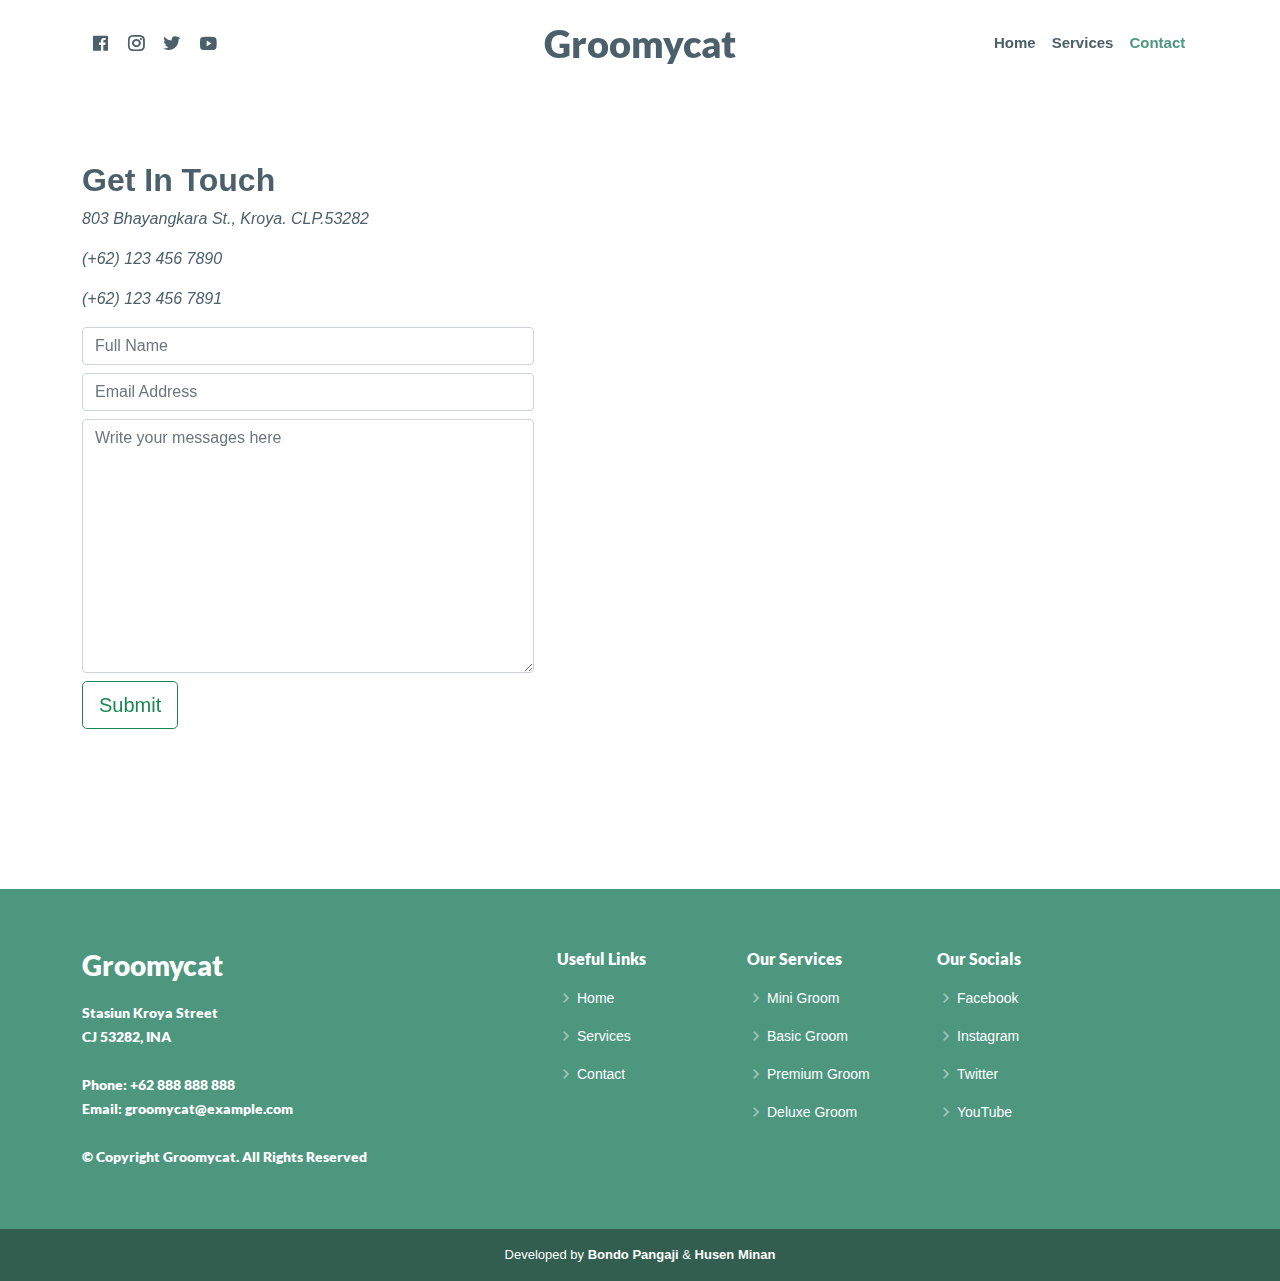
==== commit 1865c18c: "service and contact done" ====
--- a/contact.html
+++ b/contact.html
@@ -23,8 +23,6 @@
     <script src="assets/lib/aos-3.2.1/aos.js"></script>
     <!-- Remix Icon v2.5.0 -->
     <link href="assets/lib/remixicon-2.5.0/remixicon.css" rel="stylesheet">
-    <!-- JQuery v2.5.0 -->
-    <script type="text/javascript" src="assets/lib/jquery-3.6.0/jquery.min.js"></script>
 
     <!--
             Custom Script/CSS 
@@ -121,13 +119,80 @@
         </div>
     </section>
 
+    <!-- Footer -->
     <footer id="footer">
-        <!-- 
-            TODO: create footer 
-        -->
-    </footer>
-
-    <script type="module" src="assets/lib/jquery-3.6.0/jquery.min.js"></script>
+        <!-- Footer Top -->
+        <div class="footer-top">
+            <!-- Container -->
+            <div class="container">
+                <!-- Row -->
+                <div class="row">
+                    <!-- Footer Info -->
+                    <div class="col-lg-5 col-md-12">
+                        <div class="footer-info">
+                            <h3>Groomycat</h3>
+                            <p>
+                                Stasiun Kroya Street <br>
+                                CJ 53282, INA<br><br>
+                                <strong>Phone:</strong> +62 888 888 888<br>
+                                <strong>Email:</strong> groomycat@example.com<br>
+                                <br>
+                                &copy; Copyright <strong><span>Groomycat</span></strong>. All Rights Reserved
+                            </p>
+                        </div>
+                    </div> <!-- End of Footer Info -->
+                    <!-- Footer Nav Links -->
+                    <div class="col-lg-2 col-md-6 footer-links">
+                        <h4>Useful Links</h4>
+                        <ul>
+                            <li><i class="ri-arrow-right-s-line"></i> <a href="#">Home</a></li>
+                            <li><i class="ri-arrow-right-s-line"></i> <a href="services.html"
+                                    target="_blank">Services</a></li>
+                            <li><i class="ri-arrow-right-s-line"></i> <a href="contact.html" target="_blank">Contact</a>
+                            </li>
+                        </ul>
+                    </div> <!-- End of Footer Nav Links -->
+                    <!-- Footer Services Links -->
+                    <div class="col-lg-2 col-md-6 footer-links">
+                        <h4>Our Services</h4>
+                        <ul>
+                            <li><i class="ri-arrow-right-s-line"></i> <a href="http://example.com/" target="_blank">Mini
+                                    Groom</a></li>
+                            <li><i class="ri-arrow-right-s-line"></i> <a href="http://example.com/"
+                                    target="_blank">Basic Groom</a></li>
+                            <li><i class="ri-arrow-right-s-line"></i> <a href="http://example.com/"
+                                    target="_blank">Premium Groom</a></li>
+                            <li><i class="ri-arrow-right-s-line"></i> <a href="http://example.com/"
+                                    target="_blank">Deluxe Groom</a></li>
+                        </ul>
+                    </div> <!-- End of Services Links-->
+                    <!-- Footer Socials Links -->
+                    <div class="col-lg-3 col-md-6 footer-links">
+                        <h4>Our Socials</h4>
+                        <ul>
+                            <li><i class="ri-arrow-right-s-line"></i> <a href="http://example.com/"
+                                    target="_blank">Facebook</a></li>
+                            <li><i class="ri-arrow-right-s-line"></i> <a href="http://example.com/"
+                                    target="_blank">Instagram</a></li>
+                            <li><i class="ri-arrow-right-s-line"></i> <a href="http://example.com/"
+                                    target="_blank">Twitter</a></li>
+                            <li><i class="ri-arrow-right-s-line"></i> <a href="http://example.com/"
+                                    target="_blank">YouTube</a></li>
+                        </ul>
+                    </div> <!-- End of Socials Links -->
+                </div> <!-- End of Row -->
+            </div> <!-- End of Container-->
+        </div> <!-- End of Footer Top -->
+
+        <!-- Footer Bottom -->
+        <div class="container">
+            <div class="developed-by">
+                Developed by <strong>Bondo Pangaji</strong> & <strong>Husen Minan</strong>
+            </div>
+        </div> <!-- End of Footer Bottom-->
+
+    </footer> <!-- End of Footer -->
+
     <script type="module" src="assets/lib/bootstrap-5.1.3/js/bootstrap.bundle.min.js"></script>
     <script type="text/javascript" src="assets/js/main.js"></script>
     <script src="https://cdn.jsdelivr.net/npm/bootstrap@5.1.3/dist/js/bootstrap.bundle.min.js"
--- a/assets/css/main.css
+++ b/assets/css/main.css
@@ -908,4 +908,14 @@
     opacity: 0.3;
     transform: translate3d(0, -1rem, 0);
   }
-}+}
+
+/* --------
+ * Service *
+ -------- */
+.card h5{
+font-size: 24px;
+}
+.card:hover{
+  border: 2px solid var(--viridian);
+}
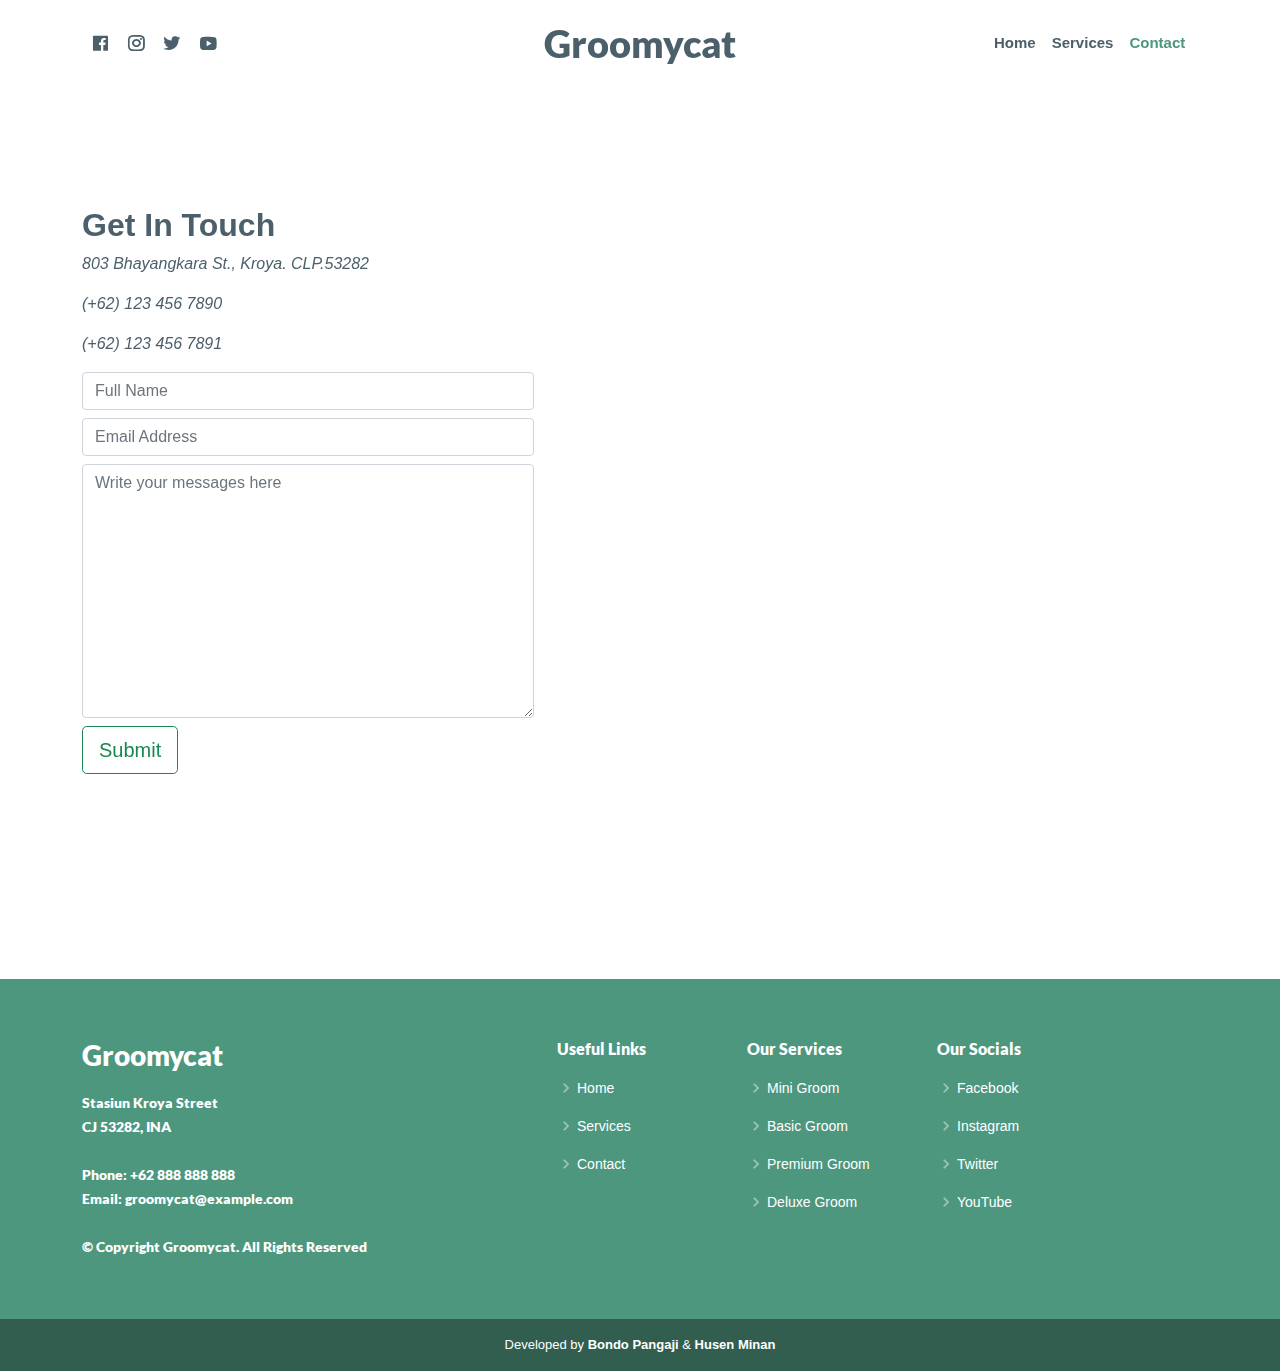
==== commit 9c6dfc87: "/ refactor codes" ====
--- a/contact.html
+++ b/contact.html
@@ -78,7 +78,7 @@
     </header> <!-- End of Header -->
 
     <section id="contact" class="contact">
-        <div class="container mt-5" data-aos="zoom-in" data-aos-easing="linear" data-aos-duration="1500">
+        <div class="container mt-5" data-aos="zoom-in">
             <div class="row">
                 <div class="col">
                     <form action="POST" class="form-inline">
--- a/assets/css/main.css
+++ b/assets/css/main.css
@@ -741,15 +741,22 @@
   }
 }
 
-
 /* ----------
  * Services *
  ---------- */
 
 .services {
   width: 100%;
-  padding-top: calc(25vh / 2);
-  padding-bottom: calc(25vh / 2);
+  padding-top: calc(35vh / 2);
+  padding-bottom: calc(35vh / 2);
+}
+
+.card h5 {
+  font-size: 24px;
+}
+
+.card:hover {
+  border: 2px solid var(--powder-blue);
 }
 
 
@@ -759,8 +766,8 @@
 
 .contact {
   width: 100%;
-  padding-top: calc(25vh / 2);
-  padding-bottom: calc(25vh / 2);
+  padding-top: calc(35vh / 2);
+  padding-bottom: calc(35vh / 2);
 }
 
 /* --------
@@ -872,8 +879,8 @@
   display: flex;
   justify-content: center;
   position: fixed;
-  top: 50%;
-  left: 50%;
+  top: calc(50% - 0px);
+  left: calc(50% - 35px);
 }
 
 .pre-loader div {
@@ -908,14 +915,4 @@
     opacity: 0.3;
     transform: translate3d(0, -1rem, 0);
   }
-}
-
-/* --------
- * Service *
- -------- */
-.card h5{
-font-size: 24px;
-}
-.card:hover{
-  border: 2px solid var(--viridian);
-}
+}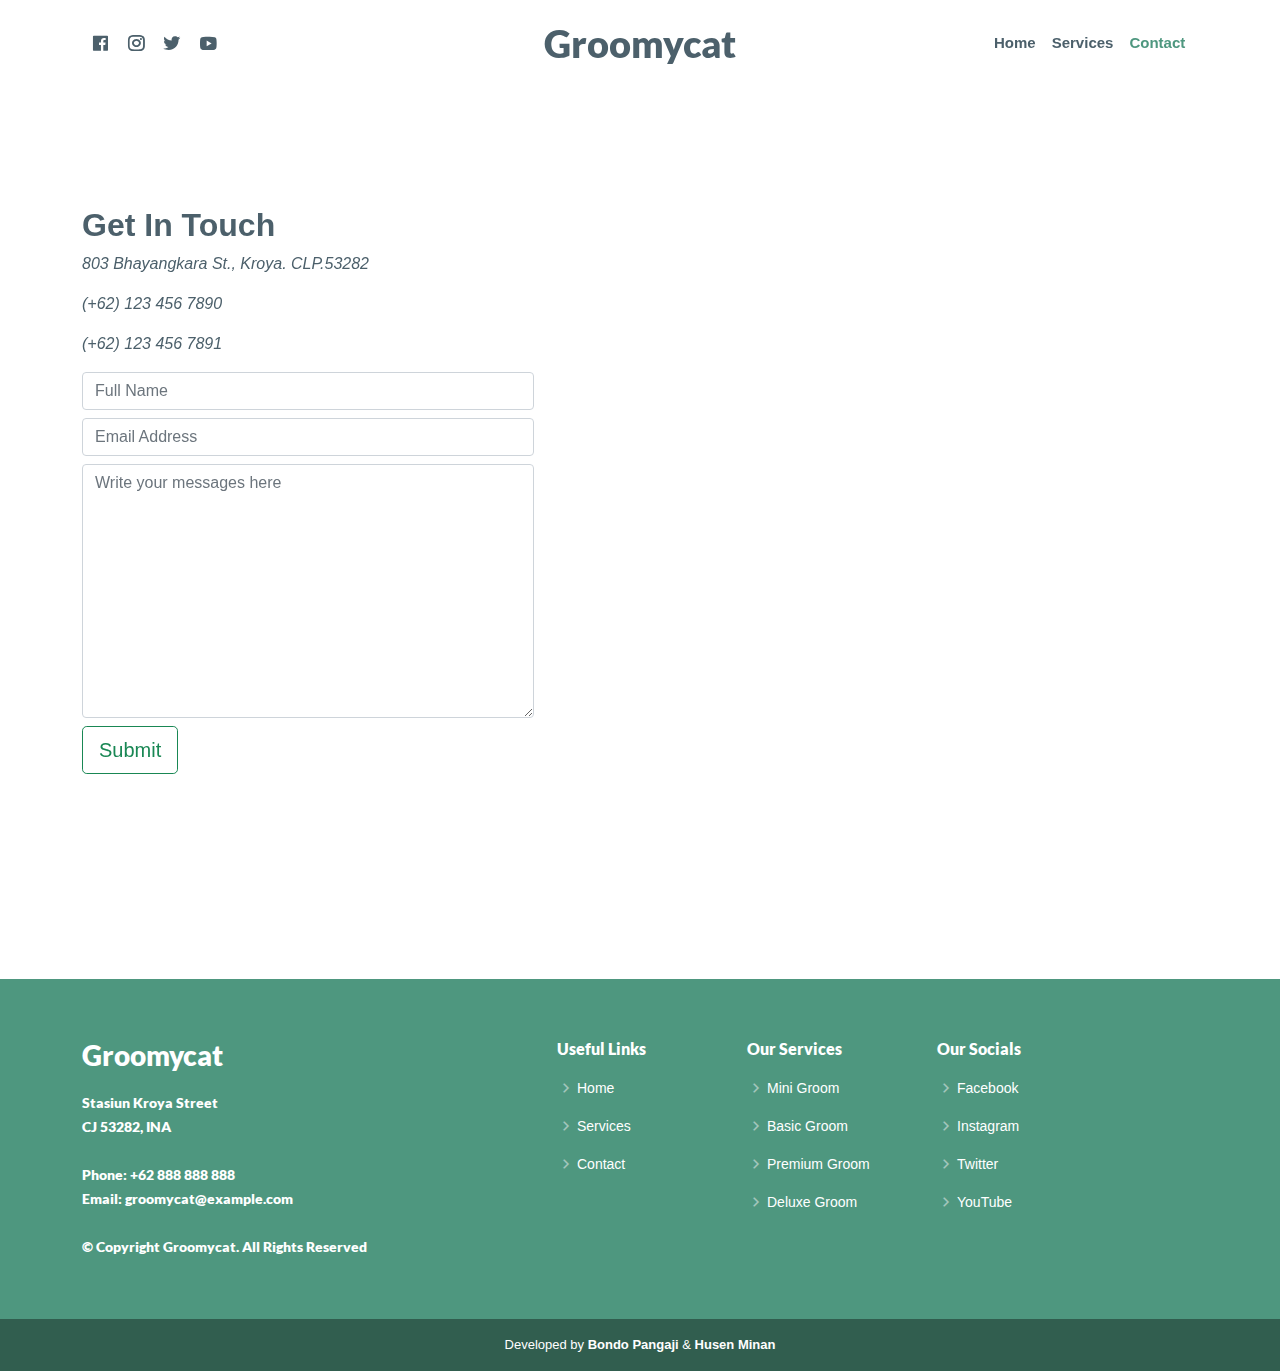
==== commit 1c595c1d: "+ pre-loader; / fix links & scripts" ====
--- a/contact.html
+++ b/contact.html
@@ -13,8 +13,8 @@
 
 
     <!--
-            Third party libraries
-        -->
+        Third party libraries
+    -->
 
     <!-- Bootsrap v5.1.3 -->
     <link rel="stylesheet" type="text/css" href="assets/lib/bootstrap-5.1.3/css/bootstrap.min.css" />
@@ -23,11 +23,15 @@
     <script src="assets/lib/aos-3.2.1/aos.js"></script>
     <!-- Remix Icon v2.5.0 -->
     <link href="assets/lib/remixicon-2.5.0/remixicon.css" rel="stylesheet">
+    <!-- AlpineJS v3.10.2 -->
+    <script defer src="assets/lib/alpinejs-3.10.2/min.js"></script>
+
 
     <!--
-            Custom Script/CSS 
-        -->
-
+       Custom Script/CSS 
+    -->
+
+    <!-- Main -->
     <link rel="stylesheet" type="text/css" href="assets/css/main.css" />
 </head>
 
@@ -193,11 +197,17 @@
 
     </footer> <!-- End of Footer -->
 
+    <!-- Pre Loader -->
+    <div id="pre-loader" class="pre-loader-container">
+        <div class="pre-loader">
+            <div></div>
+            <div></div>
+            <div></div>
+        </div>
+    </div> <!-- End of Pre Loader -->
+
     <script type="module" src="assets/lib/bootstrap-5.1.3/js/bootstrap.bundle.min.js"></script>
     <script type="text/javascript" src="assets/js/main.js"></script>
-    <script src="https://cdn.jsdelivr.net/npm/bootstrap@5.1.3/dist/js/bootstrap.bundle.min.js"
-        integrity="sha384-ka7Sk0Gln4gmtz2MlQnikT1wXgYsOg+OMhuP+IlRH9sENBO0LRn5q+8nbTov4+1p"
-        crossorigin="anonymous"></script>
 </body>
 
 </html>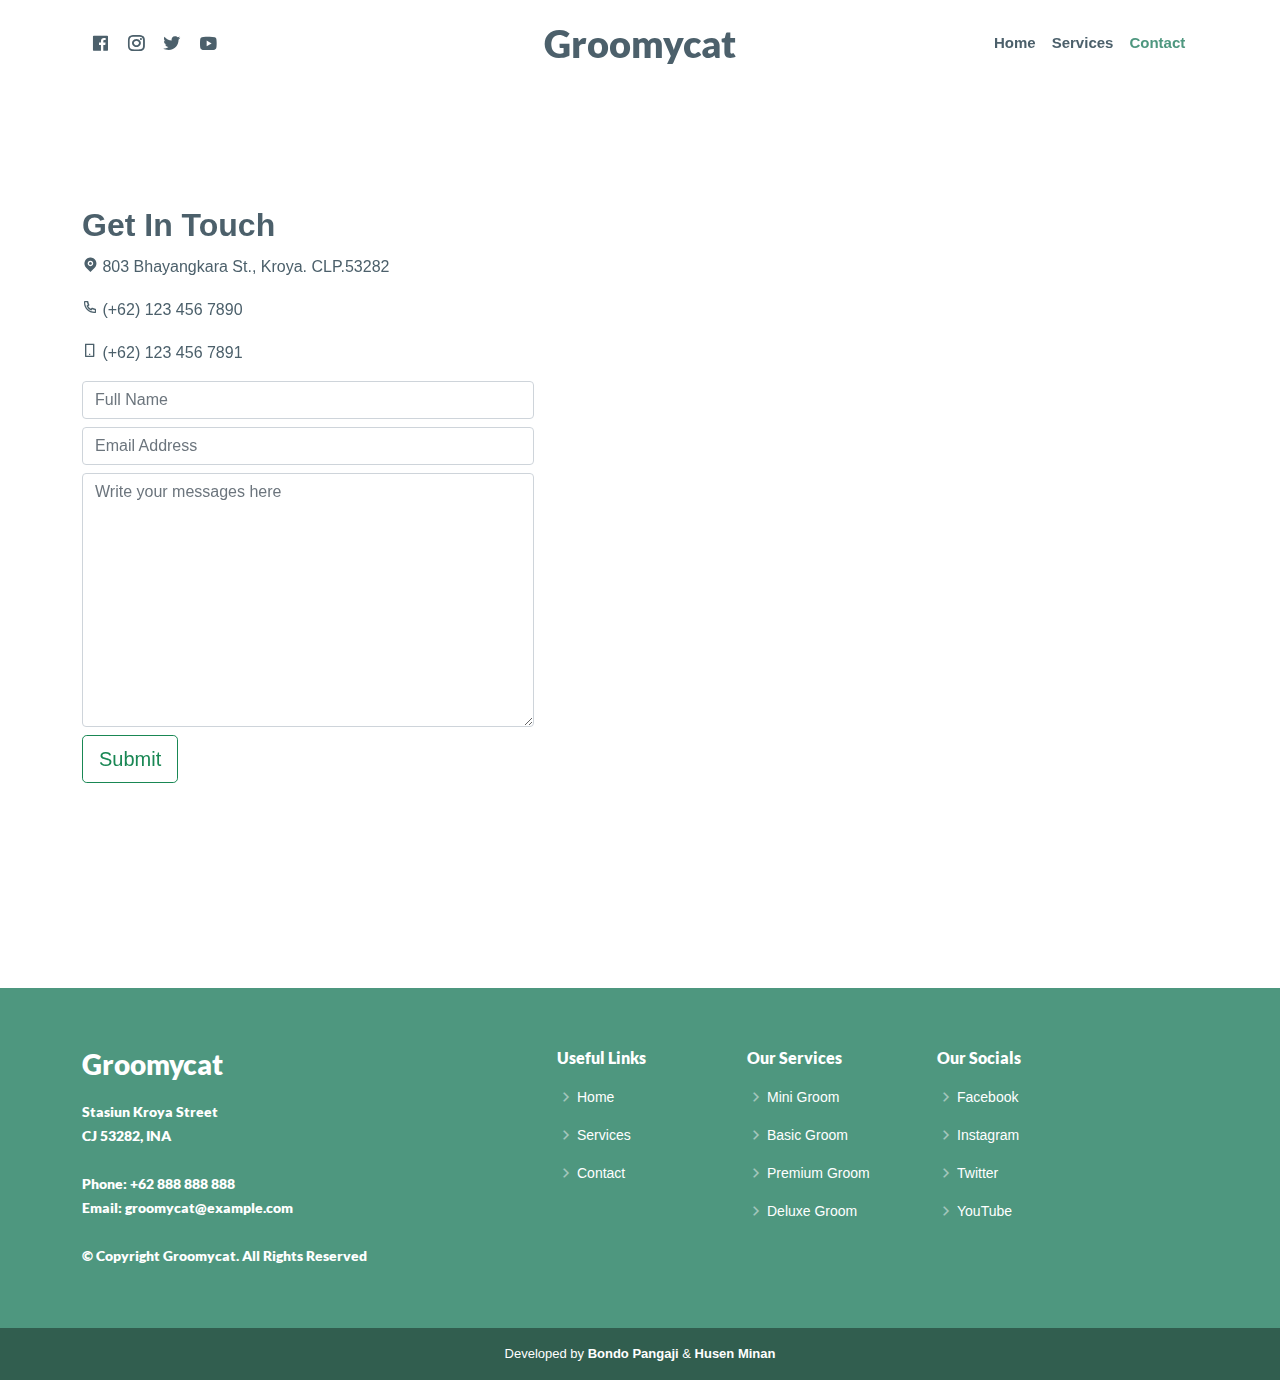
==== commit 363ccc1f: "+load service data w/alpine" ====
--- a/contact.html
+++ b/contact.html
@@ -28,11 +28,13 @@
 
 
     <!--
-       Custom Script/CSS 
+        Custom Script/CSS 
     -->
 
     <!-- Main -->
     <link rel="stylesheet" type="text/css" href="assets/css/main.css" />
+    <!-- Service Data -->
+    <script src="data/contact.data.js"></script>
 </head>
 
 <body>
@@ -81,20 +83,23 @@
         </div> <!-- End of Container -->
     </header> <!-- End of Header -->
 
+    <!-- Contact Section-->
     <section id="contact" class="contact">
+        <!-- Container -->
         <div class="container mt-5" data-aos="zoom-in">
+            <!-- Row -->
             <div class="row">
                 <div class="col">
                     <form action="POST" class="form-inline">
                         <p class="fw-bold h2">Get In Touch</p>
                         <p>
-                            <i class="bi bi-geo-alt-fill"> 803 Bhayangkara St., Kroya. CLP.53282</i>
+                            <i class="ri-map-pin-fill"></i> 803 Bhayangkara St., Kroya. CLP.53282
                         </p>
                         <p>
-                            <i class="bi bi-telephone-fill"> (+62) 123 456 7890</i>
+                            <i class="ri-phone-line"></i> (+62) 123 456 7890
                         </p>
                         <p>
-                            <i class="bi bi-phone"> (+62) 123 456 7891</i>
+                            <i class="ri-smartphone-line"></i> (+62) 123 456 7891
                         </p>
                         <div class="mb-2">
                             <input type="name" class="form-control" id="exampleInputEmail1" aria-describedby="emailHelp"
@@ -114,8 +119,7 @@
                 <div class="col" data-aos="zoom-in" data-aos-easing="linear" data-aos-duration="1500">
                     <div class="embed-responsive embed-responsive-16by9">
                         <iframe
-                            src="https://www.google.com/maps/embed?pb=!1m18!1m12!1m3!1d3954.4920836855167!2d109.25138791477715!3d-7.63010859449859!2m3!1f0!2f0!3f0!3m2!1i1024!2i768!4f13.1!3m3!1m2!1s0x2e654128eaaaaaab%3A0x3e90bcf5beb75031!2sStasiun%20Kroya!5e0!3m2!1sen!2sid!4v1652248212293!5m2!1sen!2sid"
-                            width="640px" height="525px" style="border:0;" allowfullscreen="" loading="lazy"
+                            src="https://www.google.com/maps/embed?pb=!1m18!1m12!1m3!1d3954.4920836855167!2d109.25138791477715!3d-7.63010859449859!2m3!1f0!2f0!3f0!3m2!1i1024!2i768!4f13.1!3m3!1m2!1s0x2e654128eaaaaaab%3A0x3e90bcf5beb75031!2sStasiun%20Kroya!5e0!3m2!1sen!2sid!4v1652248212293!5m2!1sen!2sid" width="640px" height="525px" style="border:0;" allowfullscreen="" loading="lazy"
                             referrerpolicy="no-referrer-when-downgrade" class="embed-responsive-item"></iframe>
                     </div>
                 </div>
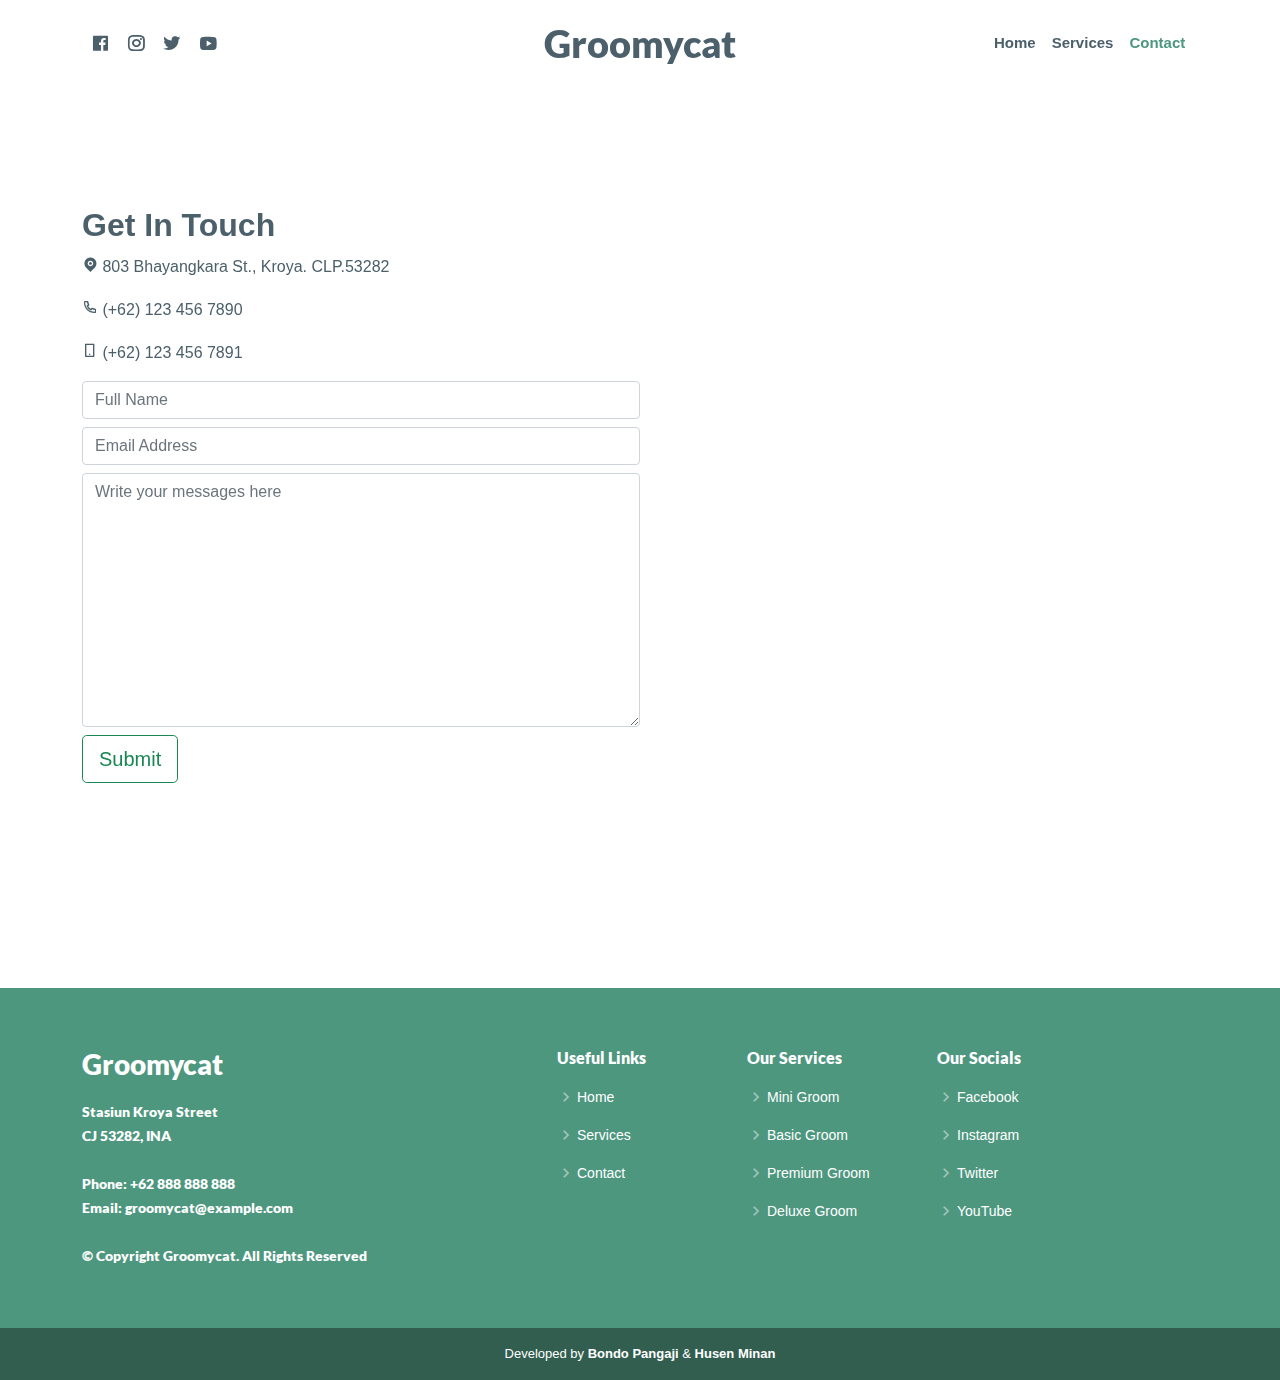
==== commit 87f21c60: "+load contact data w/alpine" ====
--- a/contact.html
+++ b/contact.html
@@ -1,5 +1,5 @@
 <!doctype html>
-<html lang="en">
+<html lang="en" x-data="{...loadData()}" xmlns:x-bind="http://www.w3.org/1999/xhtml">
 
 <head>
     <!-- Required meta tags -->
@@ -116,11 +116,15 @@
                         <button type="submit" class="btn btn-outline-success btn-lg mb-5">Submit</button>
                     </form>
                 </div>
-                <div class="col" data-aos="zoom-in" data-aos-easing="linear" data-aos-duration="1500">
-                    <div class="embed-responsive embed-responsive-16by9">
-                        <iframe
-                            src="https://www.google.com/maps/embed?pb=!1m18!1m12!1m3!1d3954.4920836855167!2d109.25138791477715!3d-7.63010859449859!2m3!1f0!2f0!3f0!3m2!1i1024!2i768!4f13.1!3m3!1m2!1s0x2e654128eaaaaaab%3A0x3e90bcf5beb75031!2sStasiun%20Kroya!5e0!3m2!1sen!2sid!4v1652248212293!5m2!1sen!2sid" width="640px" height="525px" style="border:0;" allowfullscreen="" loading="lazy"
-                            referrerpolicy="no-referrer-when-downgrade" class="embed-responsive-item"></iframe>
+                <div class="busloc col-lg-6">
+                    <div class="row-cols-auto">
+                        <div class="col-10 w-100">
+                            <div class="map-responsive m-4">
+                                <iframe x-bind:src="contact.business_loc_map_link" width="600" height="450"
+                                    style="border:0;" allowfullscreen="" loading="lazy"
+                                    referrerpolicy="no-referrer-when-downgrade"></iframe>
+                            </div>
+                        </div>
                     </div>
                 </div>
             </div>
--- a/assets/css/main.css
+++ b/assets/css/main.css
@@ -770,6 +770,49 @@
   padding-bottom: calc(35vh / 2);
 }
 
+.contact .row {
+  --bs-gutter-x: 0 !important;
+}
+
+.contact .map-responsive {
+  padding-bottom: 76.6%;
+  position: relative;
+  height: 0;
+  border-radius: 15px;
+}
+
+.contact .map-responsive iframe {
+  left: 0;
+  top: 0;
+  height: 100%;
+  width: 100%;
+  position: absolute;
+  border-radius: 15px;
+}
+
+.contact .row {
+  --bs-gutter-x: 0 !important;
+}
+
+.contact .map-responsive {
+  padding-bottom: 75%;
+  position: relative;
+  height: 0;
+  border-radius: 15px;
+}
+
+@media (max-width: 992px) {
+
+  .contact .map-responsive {
+    border-radius: 0px;
+  }
+
+  .contact .map-responsive iframe {
+    border-radius: 0px;
+  }
+
+}
+
 /* --------
  * Footer *
  -------- */
